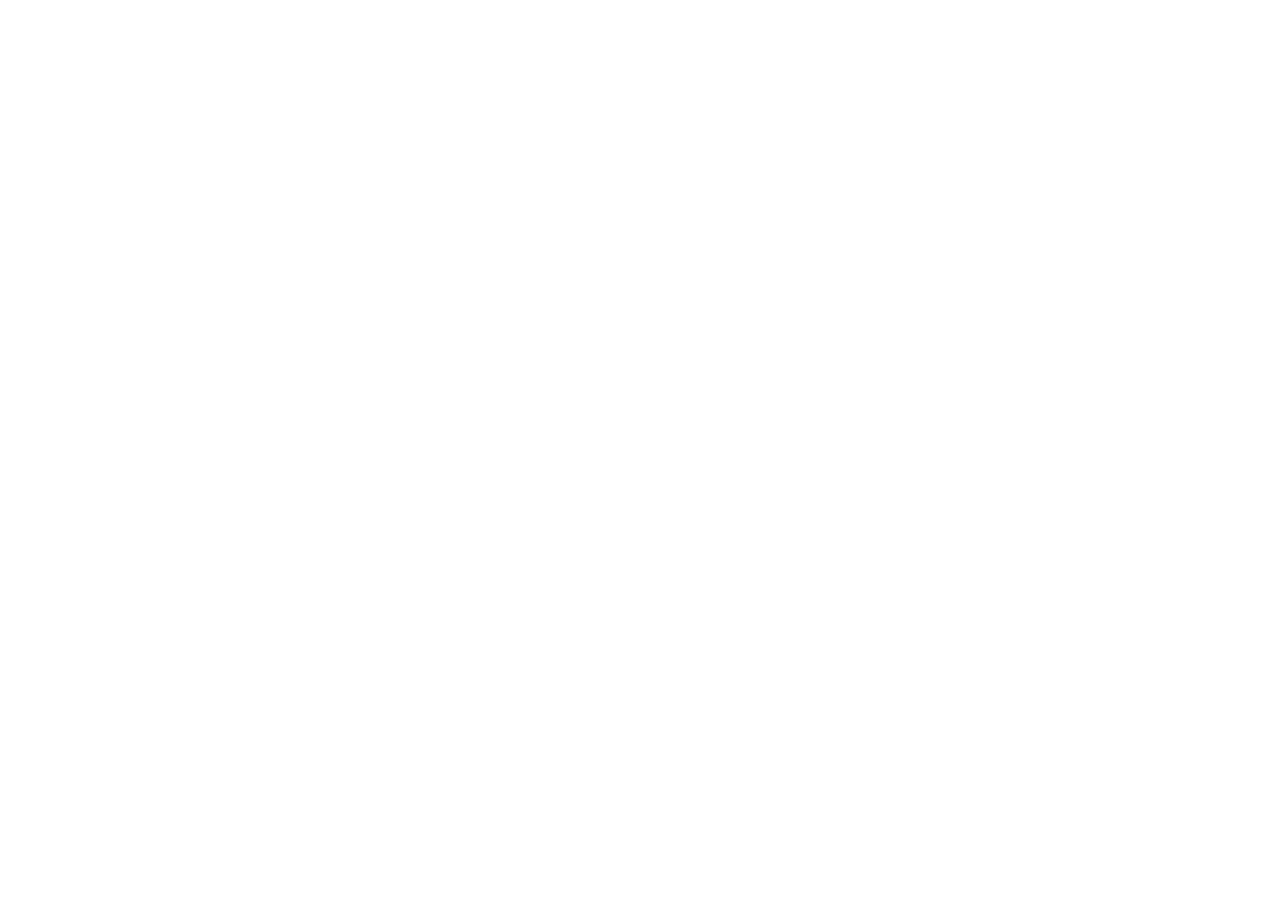
==== src/main/resources/static/index.html @ a2d988b9 "fix merge conflict in index.html" ====
<!doctype html>
<html>
<head>
<title>Hello AngularJS</title>
<link
	type="text/css"
	href="styles/style.css"
	rel="stylesheet">
<!-- <link
	href="css/angular-bootstrap.css"
	rel="stylesheet"> -->
<style type="text/css">
[ng\:cloak], [ng-cloak], .ng-cloak {
	display: none !important;
}
</style>
</head>
<body ng-app="healthyKids" ng-cloak class="ng-cloak">
	<div ng-controller="navigation as nav" class="container">
		<ul class="nav nav-pills" role="tablist">
			<li class="active"><a href="#/">home</a></li>
			<li><a href="#/login">login</a></li>
			<li ng-show="authenticated"><a href="" ng-click="nav.logout()">logout</a></li>
		</ul>
	</div>
	<div ng-view class="container"></div>
	<script src="js/angular-bootstrap.js" type="text/javascript"></script>
	<script src="js/healthykids.js"></script>
</body>
</html>
---- src/main/resources/static/styles/style.css ----
html {
  width: 100%;
  height: 100%; }

.container {
  background-color: red;
  top: 50%;
  left: 50%;
  -webkit-transform: translate(-50%, -50%);
  transform: translate(-50%, -50%);
  position: absolute;
  width: 810px;
  height: 100%; }

/*# sourceMappingURL=style.css.map */
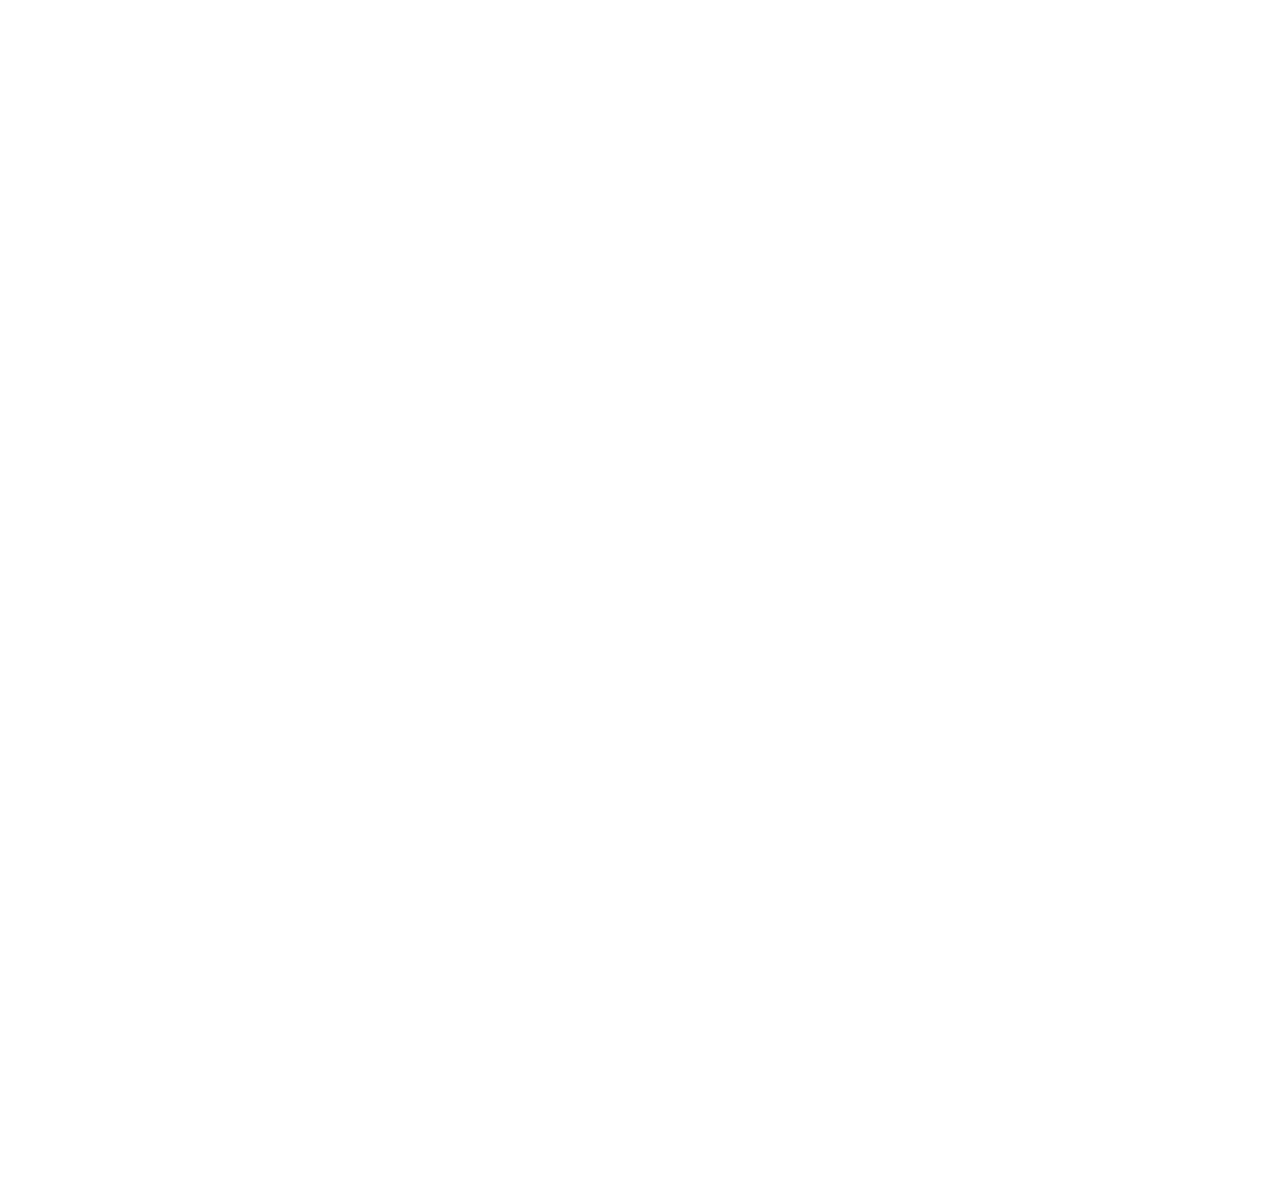
==== commit 3ac86cd4: "add category info page" ====
--- a/src/main/resources/static/index.html
+++ b/src/main/resources/static/index.html
@@ -2,6 +2,7 @@
 <html>
 <head>
 <title>Hello AngularJS</title>
+<link href="https://fonts.googleapis.com/css?family=Open+Sans:300,400,700" rel="stylesheet">
 <link
 	type="text/css"
 	href="styles/style.css"
@@ -15,14 +16,14 @@
 }
 </style>
 </head>
-<body ng-app="healthyKids" ng-cloak class="ng-cloak">
-	<div ng-controller="navigation as nav" class="container">
+<body ng-app="healthyKids" ng-cloak class="ng-cloak"> 
+	<!-- <div ng-controller="navigation as nav" class="container">
 		<ul class="nav nav-pills" role="tablist">
 			<li class="active"><a href="#/">home</a></li>
 			<li><a href="#/login">login</a></li>
 			<li ng-show="authenticated"><a href="" ng-click="nav.logout()">logout</a></li>
 		</ul>
-	</div>
+	</div> -->
 	<div ng-view class="container"></div>
 	<script src="js/angular-bootstrap.js" type="text/javascript"></script>
 	<script src="js/healthykids.js"></script>
--- a/src/main/resources/static/styles/style.css
+++ b/src/main/resources/static/styles/style.css
@@ -1,9 +1,12 @@
-html {
-  width: 100%;
-  height: 100%; }
+html, body {
+  margin: 0 0 0 0;
+  padding: 0 0 0 0;
+  width: 100%;
+  height: 1200px;
+  position: absolute;
+  font-family: 'Open Sans', sans-serif; }
 
 .container {
-  background-color: red;
   top: 50%;
   left: 50%;
   -webkit-transform: translate(-50%, -50%);
@@ -12,4 +15,432 @@
   width: 810px;
   height: 100%; }
 
+header {
+  z-index: 2;
+  height: 33.3333%;
+  width: 100%;
+  position: relative; }
+
+main {
+  z-index: 1;
+  position: relative;
+  width: 100%;
+  height: 66.6666%; }
+
+.videos-container {
+  top: 50%;
+  left: 50%;
+  -webkit-transform: translate(-50%, -50%);
+  transform: translate(-50%, -50%);
+  border: 1px solid black;
+  position: absolute;
+  top: 250px;
+  height: 65%;
+  width: 90%; }
+  .videos-container__video {
+    float: left; }
+    .videos-container__video--big {
+      width: 70%;
+      height: 100%; }
+    .videos-container__video--small {
+      width: 30%;
+      height: 50%; }
+
+.logo {
+  position: absolute;
+  border: 1px solid black;
+  top: 15px;
+  width: 130px;
+  height: 60px;
+  margin-left: 5%; }
+
+.user-icon {
+  position: absolute;
+  border: 1px solid black;
+  width: 60px;
+  height: 60px; }
+  .user-icon--menu {
+    right: 5%;
+    top: 15px;
+    z-index: 2; }
+
+.progress-button {
+  position: absolute;
+  border: 1px solid black;
+  top: 15px;
+  right: 15%;
+  height: 60px;
+  width: 100px; }
+
+.tick-chart {
+  top: 50%;
+  left: 50%;
+  -webkit-transform: translate(-50%, -50%);
+  transform: translate(-50%, -50%);
+  position: absolute;
+  width: 65%;
+  height: 75%;
+  border: 1px solid black; }
+  .tick-chart__column {
+    width: calc(100% / 3);
+    height: 100%;
+    float: left; }
+    .tick-chart__column--move {
+      background-color: #769EAF; }
+    .tick-chart__column--eat {
+      background-color: #B5C180; }
+    .tick-chart__column--sleep {
+      background-color: #DE8A60; }
+  .tick-chart__day {
+    height: calc(100% / 7);
+    width: 100%; }
+    .tick-chart__day:after {
+      left: 50%;
+      -webkit-transform: translateX(-50%);
+      transform: translateX(-50%);
+      display: block;
+      content: "";
+      width: 90%;
+      position: relative;
+      top: 99%;
+      height: 1px;
+      background-color: white;
+      opacity: 0.5; }
+
+.weekdays-column {
+  top: 50%;
+  -webkit-transform: translateY(-50%);
+  transform: translateY(-50%);
+  position: absolute;
+  margin: 0 0 0 3%;
+  width: 13%;
+  height: 75%; }
+  .weekdays-column__weekday {
+    height: calc(100% / 7);
+    width: 100%;
+    float: left;
+    position: relative; }
+    .weekdays-column__weekday span {
+      top: 50%;
+      left: 50%;
+      -webkit-transform: translate(-50%, -50%);
+      transform: translate(-50%, -50%);
+      position: absolute;
+      text-align: center; }
+
+.daily-goals {
+  top: 50%;
+  -webkit-transform: translateY(-50%);
+  transform: translateY(-50%);
+  position: absolute;
+  right: 0;
+  margin: 0 6.5% 0 0;
+  width: 10%;
+  height: 75%;
+  border: 1px solid black; }
+  .daily-goals__goal {
+    height: calc(100% / 7);
+    width: 100%; }
+    .daily-goals__goal--active {
+      background-color: #90648A; }
+
+.weekly-goals {
+  left: 50%;
+  -webkit-transform: translateX(-50%);
+  transform: translateX(-50%);
+  position: absolute;
+  bottom: 0;
+  height: 10%;
+  width: 65%;
+  border: 1px solid black; }
+  .weekly-goals__goal {
+    width: calc(100% / 3);
+    height: 100%;
+    float: left; }
+    .weekly-goals__goal--active {
+      background-color: red; }
+
+.super-goal {
+  position: absolute;
+  right: 0;
+  top: 90%;
+  width: 8%;
+  padding-bottom: 8%;
+  border-radius: 50%;
+  background-color: #90648A;
+  margin: 0 7.5% 0 0;
+  display: none; }
+
+.activities-row {
+  left: 50%;
+  -webkit-transform: translateX(-50%);
+  transform: translateX(-50%);
+  position: absolute;
+  width: 65%;
+  height: 8%;
+  border: 1px solid black;
+  margin-top: 2%; }
+  .activities-row__activity {
+    width: calc(100% / 3);
+    height: 100%;
+    float: left; }
+    .activities-row__activity span {
+      top: 50%;
+      left: 50%;
+      -webkit-transform: translate(-50%, -50%);
+      transform: translate(-50%, -50%);
+      display: inline-block;
+      position: relative; }
+
+.login-form {
+  top: 50%;
+  left: 50%;
+  -webkit-transform: translate(-50%, -50%);
+  transform: translate(-50%, -50%);
+  position: absolute;
+  width: 55%;
+  height: 600px;
+  overflow: auto; }
+  .login-form__header {
+    top: 0;
+    width: 100%;
+    height: 20%;
+    background-color: #B5C180;
+    clear: both; }
+    .login-form__header span {
+      position: relative; }
+    .login-form__header span:nth-child(-n+2) {
+      left: 0;
+      float: left;
+      width: 55%;
+      height: 50%; }
+    .login-form__header span:nth-child(3) {
+      right: 0;
+      width: 45%;
+      height: 100%; }
+  .login-form form {
+    height: 80%;
+    width: 100%; }
+  .login-form input {
+    outline: none;
+    box-sizing: border-box;
+    border: none;
+    -webkit-appearance: none;
+    margin: 0 0 0 0;
+    padding: 0 0 0 0;
+    font-size: 3em;
+    line-height: calc(100% / 4);
+    text-align: center;
+    width: 100%;
+    height: calc(100% / 4);
+    background-color: #90648A; }
+  .login-form__submit {
+    line-height: calc(100% / 4);
+    text-align: center;
+    width: 100%;
+    height: calc(100% / 4);
+    background-color: #769EAF;
+    color: #90648A; }
+    .login-form__submit:hover {
+      background-color: #90648A;
+      color: #769EAF; }
+    .login-form__submit span {
+      top: 50%;
+      left: 50%;
+      -webkit-transform: translate(-50%, -50%);
+      transform: translate(-50%, -50%);
+      position: relative;
+      display: block; }
+
+.child-menu {
+  transition-duration: 1s;
+  border-radius: 5px;
+  z-index: 2;
+  position: absolute;
+  right: 0;
+  margin: 95px 40px 0 0;
+  height: 550px;
+  width: 350px;
+  background-color: #B5C180; }
+  .child-menu:after {
+    right: 0;
+    content: "";
+    display: inline;
+    height: 30px;
+    width: 30px;
+    position: absolute;
+    top: -7px;
+    margin-right: 15px;
+    background-color: inherit;
+    -ms-transform: rotate(45deg);
+    /* IE 9 */
+    -webkit-transform: rotate(45deg);
+    /* Safari */
+    transform: rotate(45deg); }
+  .child-menu__child {
+    height: calc(90% / 3);
+    width: 100%;
+    float: left;
+    position: relative;
+    box-sizing: border-box; }
+    .child-menu__child:after {
+      left: 50%;
+      -webkit-transform: translateX(-50%);
+      transform: translateX(-50%);
+      display: block;
+      content: "";
+      width: 90%;
+      position: absolute;
+      top: 99%;
+      height: 1px;
+      background-color: white;
+      opacity: 0.5; }
+  .child-menu__profile-pic {
+    top: 50%;
+    -webkit-transform: translateY(-50%);
+    transform: translateY(-50%);
+    border: 1px solid black;
+    position: absolute;
+    margin-left: 10px;
+    width: 75px;
+    height: 75px; }
+  .child-menu__name {
+    top: 50%;
+    -webkit-transform: translateY(-50%);
+    transform: translateY(-50%);
+    clear: both;
+    position: relative;
+    height: 75px;
+    width: 100%;
+    padding-left: 95px;
+    font-size: 2em; }
+    .child-menu__name span {
+      top: -10px;
+      position: absolute; }
+  .child-menu__see-more {
+    border-radius: inherit;
+    width: 100%;
+    height: 10%;
+    float: left;
+    background-color: #90648A; }
+    .child-menu__see-more:after {
+      display: block;
+      content: "";
+      width: 100%;
+      height: 10px;
+      top: 0;
+      background-color: inherit; }
+
+.homepage-background-squares {
+  width: 100%;
+  height: 810px;
+  position: absolute; }
+  .homepage-background-squares__square {
+    width: 405px;
+    height: 405px;
+    float: left; }
+  .homepage-background-squares__square:nth-child(1) {
+    background-color: #90648A; }
+  .homepage-background-squares__square:nth-child(2) {
+    background-color: #769EAF; }
+  .homepage-background-squares__square:nth-child(3) {
+    background-color: #B5C180; }
+  .homepage-background-squares__square:nth-child(4) {
+    background-color: #DE8A60; }
+
+.homepage-background-footer {
+  height: calc(100% - 810px);
+  width: 100%;
+  position: absolute;
+  bottom: 0;
+  background-color: #DA5853; }
+
+header#badges-page {
+  height: 10%;
+  border: 1px solid black; }
+
+main#badges-page {
+  height: 80%;
+  border: 1px solid black; }
+
+footer#badges-page {
+  height: 10%;
+  border: 1px solid black; }
+
+.badges-title {
+  height: 5%; }
+  .badges-title span {
+    top: 50%;
+    left: 50%;
+    -webkit-transform: translate(-50%, -50%);
+    transform: translate(-50%, -50%);
+    display: inline-block;
+    position: relative; }
+
+.category-badges {
+  display: -webkit-box;
+  display: -moz-box;
+  display: -ms-flexbox;
+  display: -moz-flex;
+  display: -webkit-flex;
+  display: flex;
+  height: 15%;
+  padding: 0 15% 0 15%;
+  align-items: center;
+  justify-content: space-between; }
+  .category-badges__badge {
+    flex: 1;
+    position: relative;
+    border-radius: 50%;
+    border: 1px solid black;
+    margin: 0 10px 0 10px;
+    height: 130px;
+    max-width: 130px; }
+    .category-badges__badge span {
+      top: 50%;
+      left: 50%;
+      -webkit-transform: translate(-50%, -50%);
+      transform: translate(-50%, -50%);
+      display: inline-block;
+      position: relative;
+      font-size: 3em; }
+
+.total-badge {
+  box-sizing: border-box;
+  height: 20%;
+  width: 100%;
+  padding: 10px 0 10px 0; }
+  .total-badge__badge {
+    top: 50%;
+    left: 50%;
+    -webkit-transform: translate(-50%, -50%);
+    transform: translate(-50%, -50%);
+    position: relative;
+    height: 170px;
+    width: 170px;
+    border: 1px solid black;
+    border-radius: 50%; }
+    .total-badge__badge span {
+      top: 50%;
+      left: 50%;
+      -webkit-transform: translate(-50%, -50%);
+      transform: translate(-50%, -50%);
+      display: inline-block;
+      position: relative;
+      font-size: 3em; }
+
+.stickers {
+  box-sizing: border-box;
+  height: 60%;
+  width: 100%;
+  padding: 10px 15% 10px 15%; }
+  .stickers__sticker {
+    box-sizing: border-box;
+    margin: 10px 10px 10px 10px;
+    width: calc(100% / 4 - 20px);
+    height: calc(100% / 4 - 20px);
+    float: left;
+    border: 1px solid black;
+    border-radius: 50%; }
+
 /*# sourceMappingURL=style.css.map */
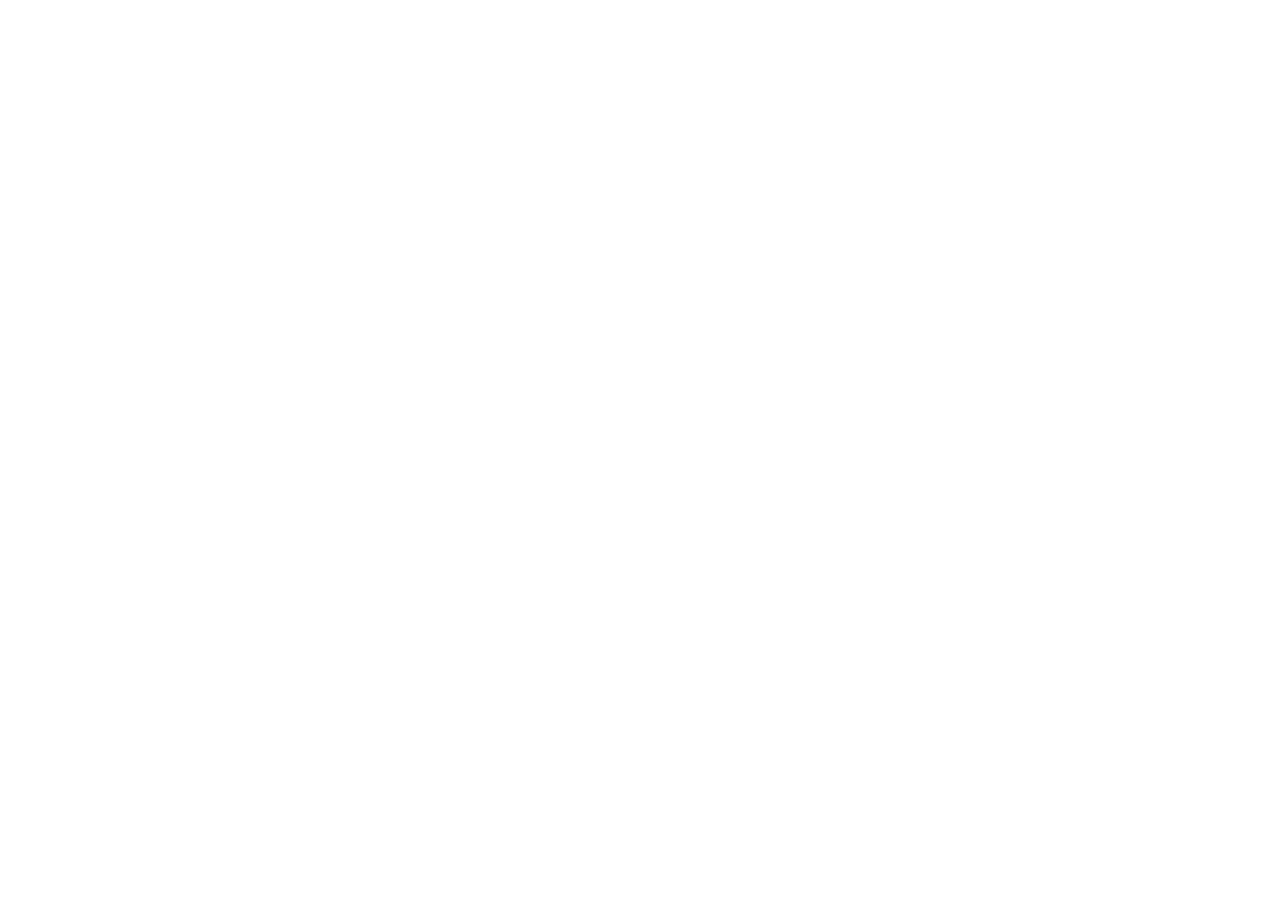
==== commit 0e1bc8f7: "Merge branch 'serverWiring' of https://github.com/cmatcham/healthy-kids into serverWiring" ====
--- a/src/main/resources/static/index.html
+++ b/src/main/resources/static/index.html
@@ -1,31 +1,35 @@
-<!doctype html>
-<html>
-<head>
-<title>Hello AngularJS</title>
-<link href="https://fonts.googleapis.com/css?family=Open+Sans:300,400,700" rel="stylesheet">
-<link
-	type="text/css"
-	href="styles/style.css"
-	rel="stylesheet">
-<!-- <link
-	href="css/angular-bootstrap.css"
-	rel="stylesheet"> -->
-<style type="text/css">
-[ng\:cloak], [ng-cloak], .ng-cloak {
-	display: none !important;
-}
-</style>
-</head>
-<body ng-app="healthyKids" ng-cloak class="ng-cloak"> 
-	<!-- <div ng-controller="navigation as nav" class="container">
-		<ul class="nav nav-pills" role="tablist">
-			<li class="active"><a href="#/">home</a></li>
-			<li><a href="#/login">login</a></li>
-			<li ng-show="authenticated"><a href="" ng-click="nav.logout()">logout</a></li>
-		</ul>
-	</div> -->
-	<div ng-view class="container"></div>
-	<script src="js/angular-bootstrap.js" type="text/javascript"></script>
-	<script src="js/healthykids.js"></script>
-</body>
+<!doctype html>
+<html>
+<head>
+<title>Hello AngularJS</title>
+<link href="https://fonts.googleapis.com/css?family=Open+Sans:300,400,700" rel="stylesheet">
+<link
+	type="text/css"
+	href="styles/style.css"
+	rel="stylesheet">
+<!-- <link
+	href="css/angular-bootstrap.css"
+	rel="stylesheet"> -->
+<style type="text/css">
+[ng\:cloak], [ng-cloak], .ng-cloak {
+	display: none !important;
+}
+</style>
+</head>
+<body ng-app="healthyKids" ng-cloak class="ng-cloak"> 
+<<<<<<< HEAD
+	<!-- <div ng-controller="navigation as nav" class="container">
+=======
+	<div ng-controller="navigation as nav" class="container">
+>>>>>>> 847331148ecbb23ec3d3c2363b1a0164fd3b910f
+		<ul class="nav nav-pills" role="tablist">
+			<li class="active"><a href="#/">home</a></li>
+			<li><a href="#/login">login</a></li>
+			<li ng-show="authenticated"><a href="" ng-click="nav.logout()">logout</a></li>
+		</ul>
+	</div> -->
+	<div ng-view class="container"></div>
+	<script src="js/angular-bootstrap.js" type="text/javascript"></script>
+	<script src="js/healthykids.js"></script>
+</body>
 </html>--- a/src/main/resources/static/styles/style.css
+++ b/src/main/resources/static/styles/style.css
@@ -1,446 +1,49 @@
-html, body {
-  margin: 0 0 0 0;
-  padding: 0 0 0 0;
-  width: 100%;
-  height: 1200px;
-  position: absolute;
-  font-family: 'Open Sans', sans-serif; }
-
-.container {
-  top: 50%;
-  left: 50%;
-  -webkit-transform: translate(-50%, -50%);
-  transform: translate(-50%, -50%);
-  position: absolute;
-  width: 810px;
-  height: 100%; }
-
-header {
-  z-index: 2;
-  height: 33.3333%;
-  width: 100%;
-  position: relative; }
-
-main {
-  z-index: 1;
-  position: relative;
-  width: 100%;
-  height: 66.6666%; }
-
-.videos-container {
-  top: 50%;
-  left: 50%;
-  -webkit-transform: translate(-50%, -50%);
-  transform: translate(-50%, -50%);
-  border: 1px solid black;
-  position: absolute;
-  top: 250px;
-  height: 65%;
-  width: 90%; }
-  .videos-container__video {
-    float: left; }
-    .videos-container__video--big {
-      width: 70%;
-      height: 100%; }
-    .videos-container__video--small {
-      width: 30%;
-      height: 50%; }
-
-.logo {
-  position: absolute;
-  border: 1px solid black;
-  top: 15px;
-  width: 130px;
-  height: 60px;
-  margin-left: 5%; }
-
-.user-icon {
-  position: absolute;
-  border: 1px solid black;
-  width: 60px;
-  height: 60px; }
-  .user-icon--menu {
-    right: 5%;
-    top: 15px;
-    z-index: 2; }
-
-.progress-button {
-  position: absolute;
-  border: 1px solid black;
-  top: 15px;
-  right: 15%;
-  height: 60px;
-  width: 100px; }
-
-.tick-chart {
-  top: 50%;
-  left: 50%;
-  -webkit-transform: translate(-50%, -50%);
-  transform: translate(-50%, -50%);
-  position: absolute;
-  width: 65%;
-  height: 75%;
-  border: 1px solid black; }
-  .tick-chart__column {
-    width: calc(100% / 3);
-    height: 100%;
-    float: left; }
-    .tick-chart__column--move {
-      background-color: #769EAF; }
-    .tick-chart__column--eat {
-      background-color: #B5C180; }
-    .tick-chart__column--sleep {
-      background-color: #DE8A60; }
-  .tick-chart__day {
-    height: calc(100% / 7);
-    width: 100%; }
-    .tick-chart__day:after {
-      left: 50%;
-      -webkit-transform: translateX(-50%);
-      transform: translateX(-50%);
-      display: block;
-      content: "";
-      width: 90%;
-      position: relative;
-      top: 99%;
-      height: 1px;
-      background-color: white;
-      opacity: 0.5; }
-
-.weekdays-column {
-  top: 50%;
-  -webkit-transform: translateY(-50%);
-  transform: translateY(-50%);
-  position: absolute;
-  margin: 0 0 0 3%;
-  width: 13%;
-  height: 75%; }
-  .weekdays-column__weekday {
-    height: calc(100% / 7);
-    width: 100%;
-    float: left;
-    position: relative; }
-    .weekdays-column__weekday span {
-      top: 50%;
-      left: 50%;
-      -webkit-transform: translate(-50%, -50%);
-      transform: translate(-50%, -50%);
-      position: absolute;
-      text-align: center; }
-
-.daily-goals {
-  top: 50%;
-  -webkit-transform: translateY(-50%);
-  transform: translateY(-50%);
-  position: absolute;
-  right: 0;
-  margin: 0 6.5% 0 0;
-  width: 10%;
-  height: 75%;
-  border: 1px solid black; }
-  .daily-goals__goal {
-    height: calc(100% / 7);
-    width: 100%; }
-    .daily-goals__goal--active {
-      background-color: #90648A; }
-
-.weekly-goals {
-  left: 50%;
-  -webkit-transform: translateX(-50%);
-  transform: translateX(-50%);
-  position: absolute;
-  bottom: 0;
-  height: 10%;
-  width: 65%;
-  border: 1px solid black; }
-  .weekly-goals__goal {
-    width: calc(100% / 3);
-    height: 100%;
-    float: left; }
-    .weekly-goals__goal--active {
-      background-color: red; }
-
-.super-goal {
-  position: absolute;
-  right: 0;
-  top: 90%;
-  width: 8%;
-  padding-bottom: 8%;
-  border-radius: 50%;
-  background-color: #90648A;
-  margin: 0 7.5% 0 0;
-  display: none; }
-
-.activities-row {
-  left: 50%;
-  -webkit-transform: translateX(-50%);
-  transform: translateX(-50%);
-  position: absolute;
-  width: 65%;
-  height: 8%;
-  border: 1px solid black;
-  margin-top: 2%; }
-  .activities-row__activity {
-    width: calc(100% / 3);
-    height: 100%;
-    float: left; }
-    .activities-row__activity span {
-      top: 50%;
-      left: 50%;
-      -webkit-transform: translate(-50%, -50%);
-      transform: translate(-50%, -50%);
-      display: inline-block;
-      position: relative; }
-
-.login-form {
-  top: 50%;
-  left: 50%;
-  -webkit-transform: translate(-50%, -50%);
-  transform: translate(-50%, -50%);
-  position: absolute;
-  width: 55%;
-  height: 600px;
-  overflow: auto; }
-  .login-form__header {
-    top: 0;
-    width: 100%;
-    height: 20%;
-    background-color: #B5C180;
-    clear: both; }
-    .login-form__header span {
-      position: relative; }
-    .login-form__header span:nth-child(-n+2) {
-      left: 0;
-      float: left;
-      width: 55%;
-      height: 50%; }
-    .login-form__header span:nth-child(3) {
-      right: 0;
-      width: 45%;
-      height: 100%; }
-  .login-form form {
-    height: 80%;
-    width: 100%; }
-  .login-form input {
-    outline: none;
-    box-sizing: border-box;
-    border: none;
-    -webkit-appearance: none;
-    margin: 0 0 0 0;
-    padding: 0 0 0 0;
-    font-size: 3em;
-    line-height: calc(100% / 4);
-    text-align: center;
-    width: 100%;
-    height: calc(100% / 4);
-    background-color: #90648A; }
-  .login-form__submit {
-    line-height: calc(100% / 4);
-    text-align: center;
-    width: 100%;
-    height: calc(100% / 4);
-    background-color: #769EAF;
-    color: #90648A; }
-    .login-form__submit:hover {
-      background-color: #90648A;
-      color: #769EAF; }
-    .login-form__submit span {
-      top: 50%;
-      left: 50%;
-      -webkit-transform: translate(-50%, -50%);
-      transform: translate(-50%, -50%);
-      position: relative;
-      display: block; }
-
-.child-menu {
-  transition-duration: 1s;
-  border-radius: 5px;
-  z-index: 2;
-  position: absolute;
-  right: 0;
-  margin: 95px 40px 0 0;
-  height: 550px;
-  width: 350px;
-  background-color: #B5C180; }
-  .child-menu:after {
-    right: 0;
-    content: "";
-    display: inline;
-    height: 30px;
-    width: 30px;
-    position: absolute;
-    top: -7px;
-    margin-right: 15px;
-    background-color: inherit;
-    -ms-transform: rotate(45deg);
-    /* IE 9 */
-    -webkit-transform: rotate(45deg);
-    /* Safari */
-    transform: rotate(45deg); }
-  .child-menu__child {
-    height: calc(90% / 3);
-    width: 100%;
-    float: left;
-    position: relative;
-    box-sizing: border-box; }
-    .child-menu__child:after {
-      left: 50%;
-      -webkit-transform: translateX(-50%);
-      transform: translateX(-50%);
-      display: block;
-      content: "";
-      width: 90%;
-      position: absolute;
-      top: 99%;
-      height: 1px;
-      background-color: white;
-      opacity: 0.5; }
-  .child-menu__profile-pic {
-    top: 50%;
-    -webkit-transform: translateY(-50%);
-    transform: translateY(-50%);
-    border: 1px solid black;
-    position: absolute;
-    margin-left: 10px;
-    width: 75px;
-    height: 75px; }
-  .child-menu__name {
-    top: 50%;
-    -webkit-transform: translateY(-50%);
-    transform: translateY(-50%);
-    clear: both;
-    position: relative;
-    height: 75px;
-    width: 100%;
-    padding-left: 95px;
-    font-size: 2em; }
-    .child-menu__name span {
-      top: -10px;
-      position: absolute; }
-  .child-menu__see-more {
-    border-radius: inherit;
-    width: 100%;
-    height: 10%;
-    float: left;
-    background-color: #90648A; }
-    .child-menu__see-more:after {
-      display: block;
-      content: "";
-      width: 100%;
-      height: 10px;
-      top: 0;
-      background-color: inherit; }
-
-.homepage-background-squares {
-  width: 100%;
-  height: 810px;
-  position: absolute; }
-  .homepage-background-squares__square {
-    width: 405px;
-    height: 405px;
-    float: left; }
-  .homepage-background-squares__square:nth-child(1) {
-    background-color: #90648A; }
-  .homepage-background-squares__square:nth-child(2) {
-    background-color: #769EAF; }
-  .homepage-background-squares__square:nth-child(3) {
-    background-color: #B5C180; }
-  .homepage-background-squares__square:nth-child(4) {
-    background-color: #DE8A60; }
-
-.homepage-background-footer {
-  height: calc(100% - 810px);
-  width: 100%;
-  position: absolute;
-  bottom: 0;
-  background-color: #DA5853; }
-
-header#badges-page {
-  height: 10%;
-  border: 1px solid black; }
-
-main#badges-page {
-  height: 80%;
-  border: 1px solid black; }
-
-footer#badges-page {
-  height: 10%;
-  border: 1px solid black; }
-
-.badges-title {
-  height: 5%; }
-  .badges-title span {
-    top: 50%;
-    left: 50%;
-    -webkit-transform: translate(-50%, -50%);
-    transform: translate(-50%, -50%);
-    display: inline-block;
-    position: relative; }
-
-.category-badges {
-  display: -webkit-box;
-  display: -moz-box;
-  display: -ms-flexbox;
-  display: -moz-flex;
-  display: -webkit-flex;
-  display: flex;
-  height: 15%;
-  padding: 0 15% 0 15%;
-  align-items: center;
-  justify-content: space-between; }
-  .category-badges__badge {
-    flex: 1;
-    position: relative;
-    border-radius: 50%;
-    border: 1px solid black;
-    margin: 0 10px 0 10px;
-    height: 130px;
-    max-width: 130px; }
-    .category-badges__badge span {
-      top: 50%;
-      left: 50%;
-      -webkit-transform: translate(-50%, -50%);
-      transform: translate(-50%, -50%);
-      display: inline-block;
-      position: relative;
-      font-size: 3em; }
-
-.total-badge {
-  box-sizing: border-box;
-  height: 20%;
-  width: 100%;
-  padding: 10px 0 10px 0; }
-  .total-badge__badge {
-    top: 50%;
-    left: 50%;
-    -webkit-transform: translate(-50%, -50%);
-    transform: translate(-50%, -50%);
-    position: relative;
-    height: 170px;
-    width: 170px;
-    border: 1px solid black;
-    border-radius: 50%; }
-    .total-badge__badge span {
-      top: 50%;
-      left: 50%;
-      -webkit-transform: translate(-50%, -50%);
-      transform: translate(-50%, -50%);
-      display: inline-block;
-      position: relative;
-      font-size: 3em; }
-
-.stickers {
-  box-sizing: border-box;
-  height: 60%;
-  width: 100%;
-  padding: 10px 15% 10px 15%; }
-  .stickers__sticker {
-    box-sizing: border-box;
-    margin: 10px 10px 10px 10px;
-    width: calc(100% / 4 - 20px);
-    height: calc(100% / 4 - 20px);
-    float: left;
-    border: 1px solid black;
-    border-radius: 50%; }
-
-/*# sourceMappingURL=style.css.map */
+/*
+Error: Invalid CSS after "...ing: border-box": expected "{", was ";"
+        on line 46 of src/main/resources/static/styles/style.scss
+
+41: }
+42: 
+43: .container {
+44: 	@include center;
+45: <<<<<<< HEAD
+46: 	box-sizing: border-box;
+47: 	position: absolute;
+48: 	width: 810px;
+49: 	height: 100%;
+50: 	padding: 20px;
+51: =======
+
+Backtrace:
+src/main/resources/static/styles/style.scss:46
+C:/Ruby23-x64/lib/ruby/gems/2.3.0/gems/sass-3.4.23/lib/sass/scss/parser.rb:1207:in `expected'
+C:/Ruby23-x64/lib/ruby/gems/2.3.0/gems/sass-3.4.23/lib/sass/scss/parser.rb:1137:in `expected'
+C:/Ruby23-x64/lib/ruby/gems/2.3.0/gems/sass-3.4.23/lib/sass/scss/parser.rb:1132:in `tok!'
+C:/Ruby23-x64/lib/ruby/gems/2.3.0/gems/sass-3.4.23/lib/sass/scss/parser.rb:665:in `block'
+C:/Ruby23-x64/lib/ruby/gems/2.3.0/gems/sass-3.4.23/lib/sass/scss/parser.rb:735:in `declaration_or_ruleset'
+C:/Ruby23-x64/lib/ruby/gems/2.3.0/gems/sass-3.4.23/lib/sass/scss/parser.rb:685:in `block_child'
+C:/Ruby23-x64/lib/ruby/gems/2.3.0/gems/sass-3.4.23/lib/sass/scss/parser.rb:677:in `block_contents'
+C:/Ruby23-x64/lib/ruby/gems/2.3.0/gems/sass-3.4.23/lib/sass/scss/parser.rb:666:in `block'
+C:/Ruby23-x64/lib/ruby/gems/2.3.0/gems/sass-3.4.23/lib/sass/scss/parser.rb:658:in `ruleset'
+C:/Ruby23-x64/lib/ruby/gems/2.3.0/gems/sass-3.4.23/lib/sass/scss/parser.rb:684:in `block_child'
+C:/Ruby23-x64/lib/ruby/gems/2.3.0/gems/sass-3.4.23/lib/sass/scss/parser.rb:677:in `block_contents'
+C:/Ruby23-x64/lib/ruby/gems/2.3.0/gems/sass-3.4.23/lib/sass/scss/parser.rb:125:in `stylesheet'
+C:/Ruby23-x64/lib/ruby/gems/2.3.0/gems/sass-3.4.23/lib/sass/scss/parser.rb:41:in `parse'
+C:/Ruby23-x64/lib/ruby/gems/2.3.0/gems/sass-3.4.23/lib/sass/engine.rb:406:in `_to_tree'
+C:/Ruby23-x64/lib/ruby/gems/2.3.0/gems/sass-3.4.23/lib/sass/engine.rb:381:in `_render_with_sourcemap'
+C:/Ruby23-x64/lib/ruby/gems/2.3.0/gems/sass-3.4.23/lib/sass/engine.rb:298:in `render_with_sourcemap'
+C:/Ruby23-x64/lib/ruby/gems/2.3.0/gems/sass-3.4.23/lib/sass/plugin/compiler.rb:492:in `update_stylesheet'
+C:/Ruby23-x64/lib/ruby/gems/2.3.0/gems/sass-3.4.23/lib/sass/plugin/compiler.rb:215:in `block in update_stylesheets'
+C:/Ruby23-x64/lib/ruby/gems/2.3.0/gems/sass-3.4.23/lib/sass/plugin/compiler.rb:209:in `each'
+C:/Ruby23-x64/lib/ruby/gems/2.3.0/gems/sass-3.4.23/lib/sass/plugin/compiler.rb:209:in `update_stylesheets'
+C:/Ruby23-x64/lib/ruby/gems/2.3.0/gems/sass-3.4.23/lib/sass/plugin/compiler.rb:473:in `on_file_changed'
+C:/Ruby23-x64/lib/ruby/gems/2.3.0/gems/sass-3.4.23/lib/sass/plugin/compiler.rb:331:in `block in watch'
+C:/Ruby23-x64/lib/ruby/gems/2.3.0/gems/sass-3.4.23/vendor/listen/lib/listen/listener.rb:252:in `on_change'
+C:/Ruby23-x64/lib/ruby/gems/2.3.0/gems/sass-3.4.23/vendor/listen/lib/listen/listener.rb:290:in `block in initialize_adapter'
+C:/Ruby23-x64/lib/ruby/gems/2.3.0/gems/sass-3.4.23/vendor/listen/lib/listen/adapters/polling.rb:48:in `poll_changed_directories'
+C:/Ruby23-x64/lib/ruby/gems/2.3.0/gems/sass-3.4.23/vendor/listen/lib/listen/adapter.rb:299:in `block in start_poller'
+*/
+body:before {
+  white-space: pre;
+  font-family: monospace;
+  content: "Error: Invalid CSS after \"...ing: border-box\": expected \"{\", was \";\"\A         on line 46 of src/main/resources/static/styles/style.scss\A \A 41: }\A 42: \A 43: .container {\A 44: 	@include center;\A 45: <<<<<<< HEAD\A 46: 	box-sizing: border-box;\A 47: 	position: absolute;\A 48: 	width: 810px;\A 49: 	height: 100%;\A 50: 	padding: 20px;\A 51: ======="; }
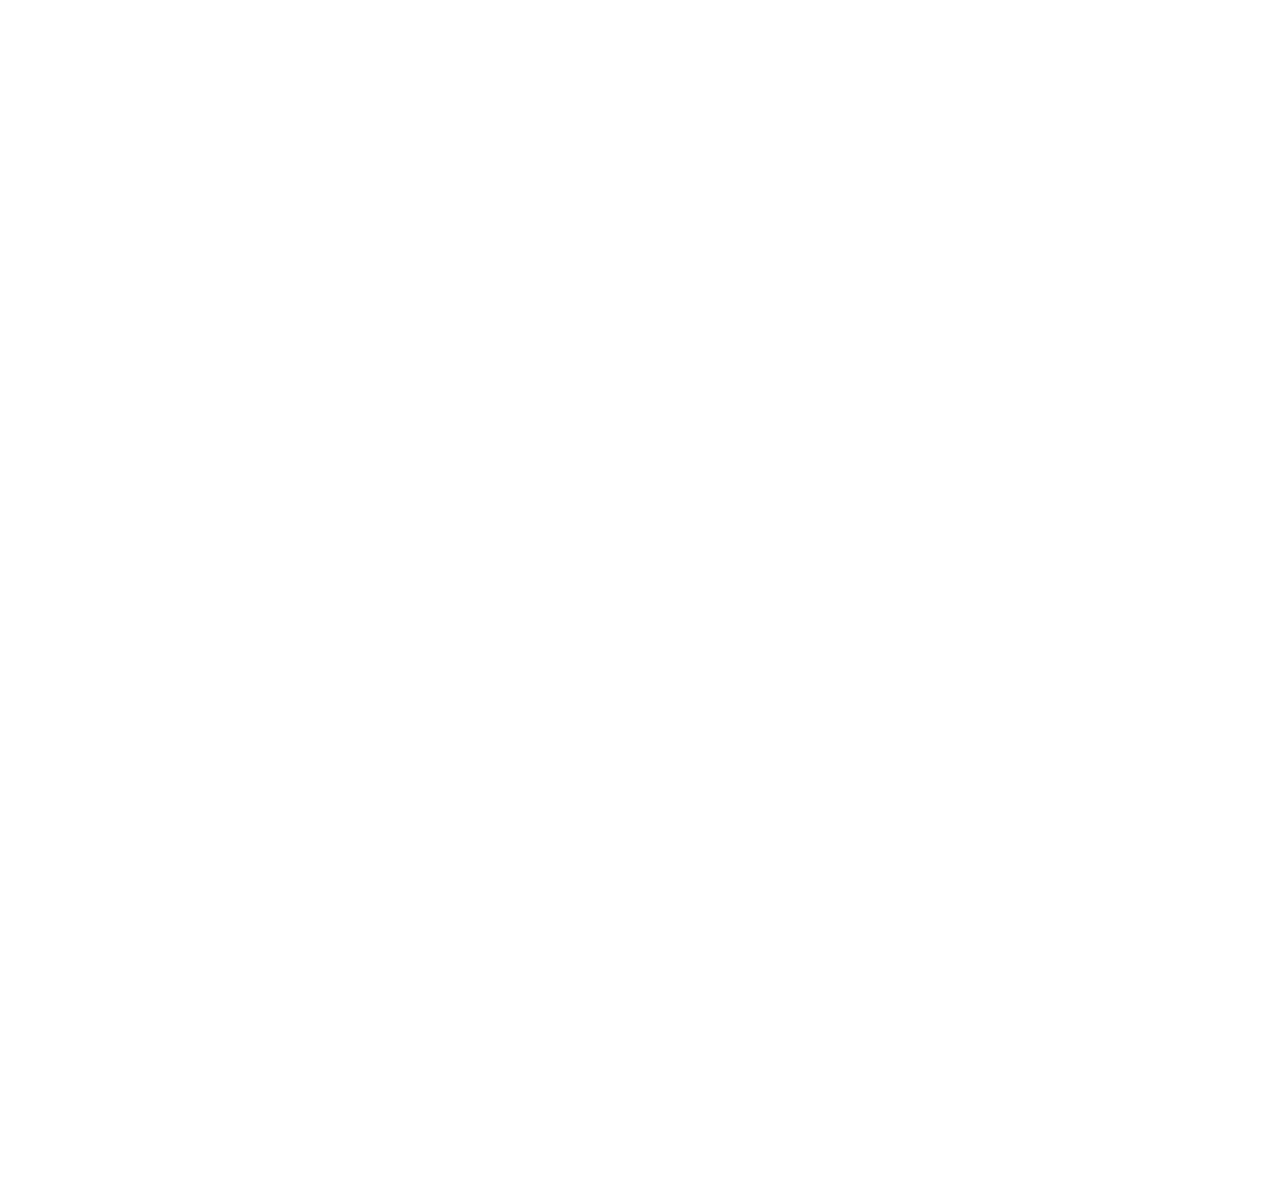
==== commit 3706bc0c: "Still fixing rebase errors" ====
--- a/src/main/resources/static/index.html
+++ b/src/main/resources/static/index.html
@@ -17,17 +17,6 @@
 </style>
 </head>
 <body ng-app="healthyKids" ng-cloak class="ng-cloak"> 
-<<<<<<< HEAD
-	<!-- <div ng-controller="navigation as nav" class="container">
-=======
-	<div ng-controller="navigation as nav" class="container">
->>>>>>> 847331148ecbb23ec3d3c2363b1a0164fd3b910f
-		<ul class="nav nav-pills" role="tablist">
-			<li class="active"><a href="#/">home</a></li>
-			<li><a href="#/login">login</a></li>
-			<li ng-show="authenticated"><a href="" ng-click="nav.logout()">logout</a></li>
-		</ul>
-	</div> -->
 	<div ng-view class="container"></div>
 	<script src="js/angular-bootstrap.js" type="text/javascript"></script>
 	<script src="js/healthykids.js"></script>
--- a/src/main/resources/static/styles/style.css
+++ b/src/main/resources/static/styles/style.css
@@ -1,49 +1,506 @@
-/*
-Error: Invalid CSS after "...ing: border-box": expected "{", was ";"
-        on line 46 of src/main/resources/static/styles/style.scss
-
-41: }
-42: 
-43: .container {
-44: 	@include center;
-45: <<<<<<< HEAD
-46: 	box-sizing: border-box;
-47: 	position: absolute;
-48: 	width: 810px;
-49: 	height: 100%;
-50: 	padding: 20px;
-51: =======
-
-Backtrace:
-src/main/resources/static/styles/style.scss:46
-C:/Ruby23-x64/lib/ruby/gems/2.3.0/gems/sass-3.4.23/lib/sass/scss/parser.rb:1207:in `expected'
-C:/Ruby23-x64/lib/ruby/gems/2.3.0/gems/sass-3.4.23/lib/sass/scss/parser.rb:1137:in `expected'
-C:/Ruby23-x64/lib/ruby/gems/2.3.0/gems/sass-3.4.23/lib/sass/scss/parser.rb:1132:in `tok!'
-C:/Ruby23-x64/lib/ruby/gems/2.3.0/gems/sass-3.4.23/lib/sass/scss/parser.rb:665:in `block'
-C:/Ruby23-x64/lib/ruby/gems/2.3.0/gems/sass-3.4.23/lib/sass/scss/parser.rb:735:in `declaration_or_ruleset'
-C:/Ruby23-x64/lib/ruby/gems/2.3.0/gems/sass-3.4.23/lib/sass/scss/parser.rb:685:in `block_child'
-C:/Ruby23-x64/lib/ruby/gems/2.3.0/gems/sass-3.4.23/lib/sass/scss/parser.rb:677:in `block_contents'
-C:/Ruby23-x64/lib/ruby/gems/2.3.0/gems/sass-3.4.23/lib/sass/scss/parser.rb:666:in `block'
-C:/Ruby23-x64/lib/ruby/gems/2.3.0/gems/sass-3.4.23/lib/sass/scss/parser.rb:658:in `ruleset'
-C:/Ruby23-x64/lib/ruby/gems/2.3.0/gems/sass-3.4.23/lib/sass/scss/parser.rb:684:in `block_child'
-C:/Ruby23-x64/lib/ruby/gems/2.3.0/gems/sass-3.4.23/lib/sass/scss/parser.rb:677:in `block_contents'
-C:/Ruby23-x64/lib/ruby/gems/2.3.0/gems/sass-3.4.23/lib/sass/scss/parser.rb:125:in `stylesheet'
-C:/Ruby23-x64/lib/ruby/gems/2.3.0/gems/sass-3.4.23/lib/sass/scss/parser.rb:41:in `parse'
-C:/Ruby23-x64/lib/ruby/gems/2.3.0/gems/sass-3.4.23/lib/sass/engine.rb:406:in `_to_tree'
-C:/Ruby23-x64/lib/ruby/gems/2.3.0/gems/sass-3.4.23/lib/sass/engine.rb:381:in `_render_with_sourcemap'
-C:/Ruby23-x64/lib/ruby/gems/2.3.0/gems/sass-3.4.23/lib/sass/engine.rb:298:in `render_with_sourcemap'
-C:/Ruby23-x64/lib/ruby/gems/2.3.0/gems/sass-3.4.23/lib/sass/plugin/compiler.rb:492:in `update_stylesheet'
-C:/Ruby23-x64/lib/ruby/gems/2.3.0/gems/sass-3.4.23/lib/sass/plugin/compiler.rb:215:in `block in update_stylesheets'
-C:/Ruby23-x64/lib/ruby/gems/2.3.0/gems/sass-3.4.23/lib/sass/plugin/compiler.rb:209:in `each'
-C:/Ruby23-x64/lib/ruby/gems/2.3.0/gems/sass-3.4.23/lib/sass/plugin/compiler.rb:209:in `update_stylesheets'
-C:/Ruby23-x64/lib/ruby/gems/2.3.0/gems/sass-3.4.23/lib/sass/plugin/compiler.rb:473:in `on_file_changed'
-C:/Ruby23-x64/lib/ruby/gems/2.3.0/gems/sass-3.4.23/lib/sass/plugin/compiler.rb:331:in `block in watch'
-C:/Ruby23-x64/lib/ruby/gems/2.3.0/gems/sass-3.4.23/vendor/listen/lib/listen/listener.rb:252:in `on_change'
-C:/Ruby23-x64/lib/ruby/gems/2.3.0/gems/sass-3.4.23/vendor/listen/lib/listen/listener.rb:290:in `block in initialize_adapter'
-C:/Ruby23-x64/lib/ruby/gems/2.3.0/gems/sass-3.4.23/vendor/listen/lib/listen/adapters/polling.rb:48:in `poll_changed_directories'
-C:/Ruby23-x64/lib/ruby/gems/2.3.0/gems/sass-3.4.23/vendor/listen/lib/listen/adapter.rb:299:in `block in start_poller'
-*/
-body:before {
-  white-space: pre;
-  font-family: monospace;
-  content: "Error: Invalid CSS after \"...ing: border-box\": expected \"{\", was \";\"\A         on line 46 of src/main/resources/static/styles/style.scss\A \A 41: }\A 42: \A 43: .container {\A 44: 	@include center;\A 45: <<<<<<< HEAD\A 46: 	box-sizing: border-box;\A 47: 	position: absolute;\A 48: 	width: 810px;\A 49: 	height: 100%;\A 50: 	padding: 20px;\A 51: ======="; }
+html, body {
+  margin: 0 0 0 0;
+  padding: 0 0 0 0;
+  width: 100%;
+  height: 1200px;
+  position: absolute;
+  font-family: 'Open Sans', sans-serif; }
+
+span {
+  display: inline-block; }
+
+.container {
+  top: 50%;
+  left: 50%;
+  -webkit-transform: translate(-50%, -50%);
+  transform: translate(-50%, -50%);
+  box-sizing: border-box;
+  position: absolute;
+  width: 810px;
+  height: 100%;
+  padding: 20px; }
+
+header {
+  z-index: 2;
+  height: 33.3333%;
+  width: 100%;
+  position: relative; }
+
+main {
+  z-index: 1;
+  position: relative;
+  width: 100%;
+  height: 66.6666%; }
+
+.chart-videos-container {
+  top: 50%;
+  left: 50%;
+  -webkit-transform: translate(-50%, -50%);
+  transform: translate(-50%, -50%);
+  border: 1px solid black;
+  position: absolute;
+  top: 250px;
+  height: 65%;
+  width: 90%; }
+  .chart-videos-container__video {
+    float: left; }
+    .chart-videos-container__video--big {
+      width: 70%;
+      height: 100%; }
+    .chart-videos-container__video--small {
+      width: 30%;
+      height: 50%; }
+
+.logo {
+  position: absolute;
+  border: 1px solid black;
+  top: 15px;
+  width: 130px;
+  height: 60px;
+  margin-left: 5%; }
+
+.user-icon {
+  position: absolute;
+  border: 1px solid black;
+  width: 60px;
+  height: 60px; }
+  .user-icon--menu {
+    right: 5%;
+    top: 15px;
+    z-index: 2; }
+
+.progress-button {
+  position: absolute;
+  border: 1px solid black;
+  top: 15px;
+  right: 15%;
+  height: 60px;
+  width: 100px; }
+
+.tick-chart {
+  top: 50%;
+  left: 50%;
+  -webkit-transform: translate(-50%, -50%);
+  transform: translate(-50%, -50%);
+  position: absolute;
+  width: 65%;
+  height: 75%;
+  border: 1px solid black; }
+  .tick-chart__column {
+    width: calc(100% / 3);
+    height: 100%;
+    float: left; }
+    .tick-chart__column--move {
+      background-color: #769EAF; }
+    .tick-chart__column--eat {
+      background-color: #B5C180; }
+    .tick-chart__column--sleep {
+      background-color: #DE8A60; }
+  .tick-chart__day {
+    height: calc(100% / 7);
+    width: 100%; }
+    .tick-chart__day:after {
+      left: 50%;
+      -webkit-transform: translateX(-50%);
+      transform: translateX(-50%);
+      display: block;
+      content: "";
+      width: 90%;
+      position: relative;
+      top: 99%;
+      height: 1px;
+      background-color: white;
+      opacity: 0.5; }
+
+.weekdays-column {
+  top: 50%;
+  -webkit-transform: translateY(-50%);
+  transform: translateY(-50%);
+  position: absolute;
+  margin: 0 0 0 3%;
+  width: 13%;
+  height: 75%; }
+  .weekdays-column__weekday {
+    height: calc(100% / 7);
+    width: 100%;
+    float: left;
+    position: relative; }
+    .weekdays-column__weekday span {
+      top: 50%;
+      left: 50%;
+      -webkit-transform: translate(-50%, -50%);
+      transform: translate(-50%, -50%);
+      position: absolute;
+      text-align: center; }
+
+.daily-goals {
+  top: 50%;
+  -webkit-transform: translateY(-50%);
+  transform: translateY(-50%);
+  position: absolute;
+  right: 0;
+  margin: 0 6.5% 0 0;
+  width: 10%;
+  height: 75%;
+  border: 1px solid black; }
+  .daily-goals__goal {
+    height: calc(100% / 7);
+    width: 100%; }
+    .daily-goals__goal--active {
+      background-color: #90648A; }
+
+.weekly-goals {
+  left: 50%;
+  -webkit-transform: translateX(-50%);
+  transform: translateX(-50%);
+  position: absolute;
+  bottom: 0;
+  height: 10%;
+  width: 65%;
+  border: 1px solid black; }
+  .weekly-goals__goal {
+    width: calc(100% / 3);
+    height: 100%;
+    float: left; }
+    .weekly-goals__goal--active {
+      background-color: red; }
+
+.super-goal {
+  position: absolute;
+  right: 0;
+  top: 90%;
+  width: 8%;
+  padding-bottom: 8%;
+  border-radius: 50%;
+  background-color: #90648A;
+  margin: 0 7.5% 0 0;
+  display: none; }
+
+.activities-row {
+  left: 50%;
+  -webkit-transform: translateX(-50%);
+  transform: translateX(-50%);
+  position: absolute;
+  width: 65%;
+  height: 8%;
+  border: 1px solid black;
+  margin-top: 2%; }
+  .activities-row__activity {
+    width: calc(100% / 3);
+    height: 100%;
+    float: left; }
+    .activities-row__activity span {
+      top: 50%;
+      left: 50%;
+      -webkit-transform: translate(-50%, -50%);
+      transform: translate(-50%, -50%);
+      position: relative; }
+
+.login-form {
+  top: 50%;
+  left: 50%;
+  -webkit-transform: translate(-50%, -50%);
+  transform: translate(-50%, -50%);
+  position: absolute;
+  width: 55%;
+  height: 600px;
+  overflow: auto; }
+  .login-form__header {
+    top: 0;
+    width: 100%;
+    height: 20%;
+    background-color: #B5C180;
+    clear: both; }
+    .login-form__header span {
+      position: relative; }
+    .login-form__header span:nth-child(-n+2) {
+      left: 0;
+      float: left;
+      width: 55%;
+      height: 50%; }
+    .login-form__header span:nth-child(3) {
+      right: 0;
+      width: 45%;
+      height: 100%; }
+  .login-form form {
+    height: 80%;
+    width: 100%; }
+  .login-form input {
+    outline: none;
+    box-sizing: border-box;
+    border: none;
+    -webkit-appearance: none;
+    margin: 0 0 0 0;
+    padding: 0 0 0 0;
+    font-size: 3em;
+    line-height: calc(100% / 4);
+    text-align: center;
+    width: 100%;
+    height: calc(100% / 4);
+    background-color: #90648A; }
+  .login-form__submit {
+    line-height: calc(100% / 4);
+    text-align: center;
+    width: 100%;
+    height: calc(100% / 4);
+    background-color: #769EAF;
+    color: #90648A; }
+    .login-form__submit:hover {
+      background-color: #90648A;
+      color: #769EAF; }
+    .login-form__submit span {
+      top: 50%;
+      left: 50%;
+      -webkit-transform: translate(-50%, -50%);
+      transform: translate(-50%, -50%);
+      position: relative; }
+
+.child-menu {
+  transition-duration: 1s;
+  border-radius: 5px;
+  z-index: 2;
+  position: absolute;
+  right: 0;
+  margin: 95px 40px 0 0;
+  height: 550px;
+  width: 350px;
+  background-color: #B5C180; }
+  .child-menu:after {
+    right: 0;
+    content: "";
+    display: inline;
+    height: 30px;
+    width: 30px;
+    position: absolute;
+    top: -7px;
+    margin-right: 15px;
+    background-color: inherit;
+    -ms-transform: rotate(45deg);
+    /* IE 9 */
+    -webkit-transform: rotate(45deg);
+    /* Safari */
+    transform: rotate(45deg); }
+  .child-menu__child {
+    height: calc(90% / 3);
+    width: 100%;
+    float: left;
+    position: relative;
+    box-sizing: border-box; }
+    .child-menu__child:after {
+      left: 50%;
+      -webkit-transform: translateX(-50%);
+      transform: translateX(-50%);
+      display: block;
+      content: "";
+      width: 90%;
+      position: absolute;
+      top: 99%;
+      height: 1px;
+      background-color: white;
+      opacity: 0.5; }
+  .child-menu__profile-pic {
+    top: 50%;
+    -webkit-transform: translateY(-50%);
+    transform: translateY(-50%);
+    border: 1px solid black;
+    position: absolute;
+    margin-left: 10px;
+    width: 75px;
+    height: 75px; }
+  .child-menu__name {
+    top: 50%;
+    -webkit-transform: translateY(-50%);
+    transform: translateY(-50%);
+    clear: both;
+    position: relative;
+    height: 75px;
+    width: 100%;
+    padding-left: 95px;
+    font-size: 2em; }
+    .child-menu__name span {
+      top: -10px;
+      position: absolute; }
+  .child-menu__see-more {
+    border-radius: inherit;
+    width: 100%;
+    height: 10%;
+    float: left;
+    background-color: #90648A; }
+    .child-menu__see-more:after {
+      display: block;
+      content: "";
+      width: 100%;
+      height: 10px;
+      top: 0;
+      background-color: inherit; }
+
+.homepage-background-squares {
+  width: 100%;
+  height: 810px;
+  position: absolute; }
+  .homepage-background-squares__square {
+    width: 405px;
+    height: 405px;
+    float: left; }
+  .homepage-background-squares__square:nth-child(1) {
+    background-color: #90648A; }
+  .homepage-background-squares__square:nth-child(2) {
+    background-color: #769EAF; }
+  .homepage-background-squares__square:nth-child(3) {
+    background-color: #B5C180; }
+  .homepage-background-squares__square:nth-child(4) {
+    background-color: #DE8A60; }
+
+.homepage-background-footer {
+  height: calc(100% - 810px);
+  width: 100%;
+  position: absolute;
+  bottom: 0;
+  background-color: #DA5853; }
+
+header#badges-page {
+  height: 10%;
+  border: 1px solid black; }
+
+main#badges-page {
+  height: 80%;
+  border: 1px solid black; }
+
+footer#badges-page {
+  height: 10%;
+  border: 1px solid black; }
+
+.badges-title {
+  height: 5%; }
+  .badges-title span {
+    top: 50%;
+    left: 50%;
+    -webkit-transform: translate(-50%, -50%);
+    transform: translate(-50%, -50%);
+    position: relative; }
+
+.category-badges {
+  display: -webkit-box;
+  display: -moz-box;
+  display: -ms-flexbox;
+  display: -moz-flex;
+  display: -webkit-flex;
+  display: flex;
+  height: 15%;
+  padding: 0 15% 0 15%;
+  align-items: center;
+  justify-content: space-between; }
+  .category-badges__badge {
+    flex: 1;
+    position: relative;
+    border-radius: 50%;
+    border: 1px solid black;
+    margin: 0 10px 0 10px;
+    height: 130px;
+    max-width: 130px; }
+    .category-badges__badge span {
+      top: 50%;
+      left: 50%;
+      -webkit-transform: translate(-50%, -50%);
+      transform: translate(-50%, -50%);
+      position: relative;
+      font-size: 3em; }
+
+.total-badge {
+  box-sizing: border-box;
+  height: 20%;
+  width: 100%;
+  padding: 10px 0 10px 0; }
+  .total-badge__badge {
+    top: 50%;
+    left: 50%;
+    -webkit-transform: translate(-50%, -50%);
+    transform: translate(-50%, -50%);
+    position: relative;
+    height: 170px;
+    width: 170px;
+    border: 1px solid black;
+    border-radius: 50%; }
+    .total-badge__badge span {
+      top: 50%;
+      left: 50%;
+      -webkit-transform: translate(-50%, -50%);
+      transform: translate(-50%, -50%);
+      position: relative;
+      font-size: 3em; }
+
+.stickers {
+  box-sizing: border-box;
+  height: 60%;
+  width: 100%;
+  padding: 10px 15% 10px 15%; }
+  .stickers__sticker {
+    box-sizing: border-box;
+    margin: 10px 10px 10px 10px;
+    width: calc(100% / 4 - 20px);
+    height: calc(100% / 4 - 20px);
+    float: left;
+    border: 1px solid black;
+    border-radius: 50%; }
+
+.video--full-width {
+  width: 100%;
+  height: 30%;
+  border: 1px solid black; }
+
+.copy {
+  font-size: 1.2em; }
+  .copy--full-width {
+    border: 1px solid black;
+    width: 100%;
+    height: 40%; }
+  .copy--med-width {
+    border: 1px solid black;
+    margin: 0 15% 0 15%;
+    width: 70%;
+    height: 15%; }
+
+.category-buttons {
+  width: 100%;
+  height: 10%; }
+  .category-buttons__button {
+    width: 25%;
+    height: 100%;
+    float: left;
+    border: 1px solid black; }
+  .category-buttons span {
+    top: 50%;
+    left: 50%;
+    -webkit-transform: translate(-50%, -50%);
+    transform: translate(-50%, -50%);
+    position: relative; }
+
+.sticker-display {
+  border: 1px solid black;
+  margin: 5% 0 5% 0;
+  height: 30%;
+  width: 100%; }
+
+.social-media-icons {
+  display: -webkit-box;
+  display: -moz-box;
+  display: -ms-flexbox;
+  display: -moz-flex;
+  display: -webkit-flex;
+  display: flex;
+  align-items: center;
+  justify-content: space-between;
+  padding-top: 5%;
+  width: 70%;
+  margin: 0 15% 0 15%;
+  height: 10%; }
+  .social-media-icons__icon {
+    border: 1px solid black;
+    height: 100%;
+    max-width: 115px;
+    flex: 1; }
+
+.selected {
+  background-color: purple; }
+
+/*# sourceMappingURL=style.css.map */
